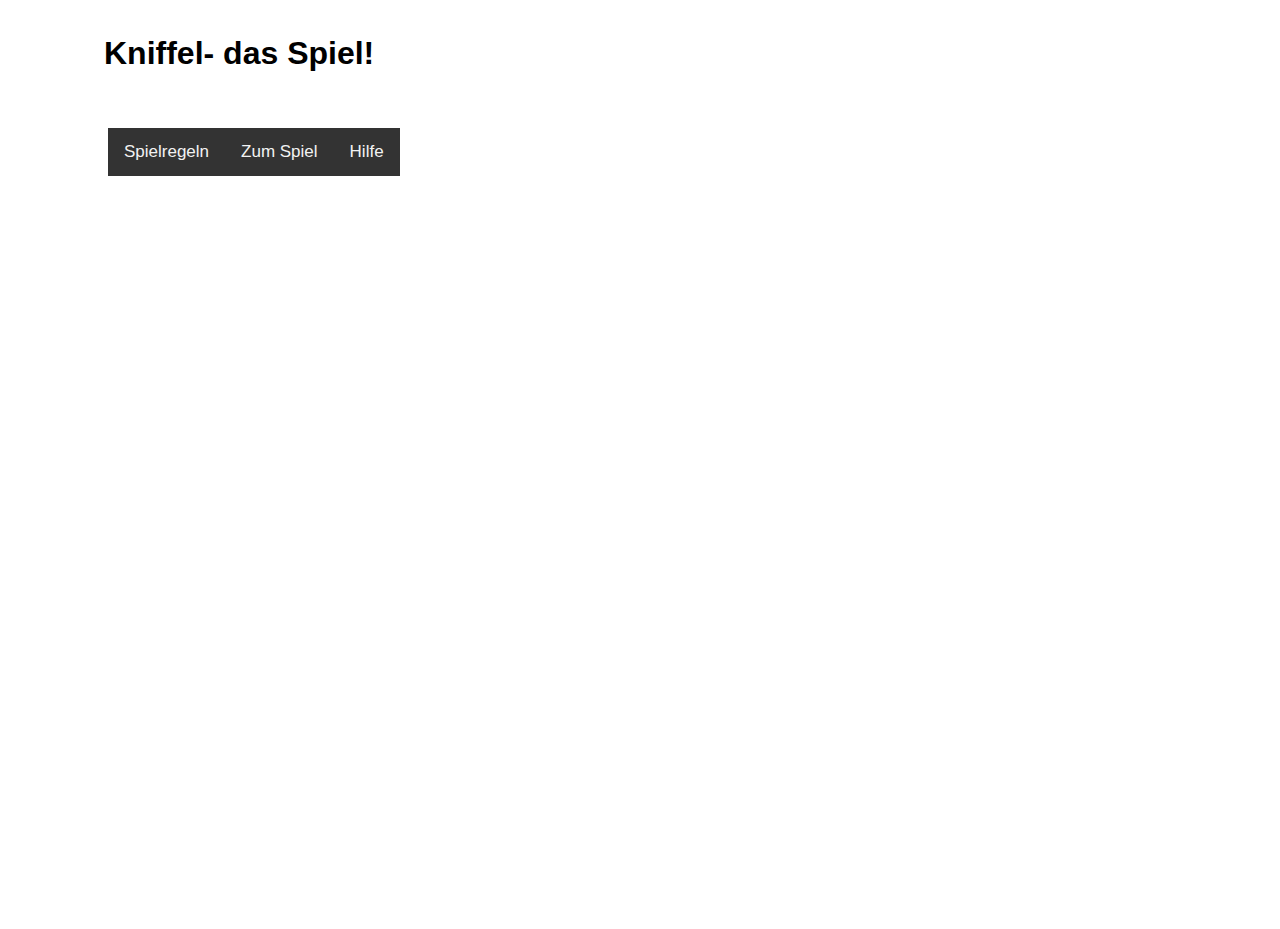
==== Index.html @ 536d96fb "gg" ====
<!DOCTYPE html>
<html>
<head>
  <meta charset="UTF-8">
  <h1>Kniffel- das Spiel!</h1>
  <link href="Index.css" rel="stylesheet">
<head/>
<body>
  <div class="bild">
 <div class="container">
   <div class="topnav">
     <div class="navbar">
 </div>
 <a href="#hilfe">Spielregeln</a>
 <a href="./erfahrungen/index.html">Zum Spiel</a>
 <a href="#hilfe">Hilfe</a>
</div>
  <body/>
<html/>
---- Index.css ----
h1{
  color: black;
  font-family: Arial;
  padding: 14px 16px;
  margin-left: 80px;
}
body{
 min-height: 100vh;
 background: url(https://traum-deutung.de/wp-content/uploads/2015/01/traum-wei%C3%9F-deutung-symbol-1-300x300.jpg) no-repeat center fixed;
 background-size: cover;}

 .container {
   position: absolute;
   margin: 20px;
   margin-left: 100px;
   width: auto;
   font-family: Arial;


 }

 h1{
   margin-left: 80px;
 }

 label{
   margin-left: 100px;
   font-family: arial;
   font-size: 15px;
 }

 .feld{
   font-family: arial;
   font-size: 15px;
   padding: 14px 16px;
   width: 50px;
   height 10px;
 }

#speichern{
  font-family: arial;
  margin-left: 100px;
  font-size: 15px;
}

 #nachricht{
   font-family: arial;
   font-size: 15px;
   padding: 14px 16px;
 }

#absender{
  font-family: arial;
  font-size: 15px;
  padding: 14px 16px;
}

#land{
  font-family: arial;
  font-size: 15px;
  padding: 14px 16px;
  width: 50px;
  height 10px;
}

#name{
  font-family: arial;
  font-size: 15px;
}
#ort{
  font-family: arial;
  font-size: 15px;
  padding: 14px 16px;
}
#alter{
  font-family: arial;
  font-size: 15px;
  padding: 14px 16px;
}
#zeitraum{
  font-family: arial;
  font-size: 15px;
  padding: 14px 16px;
}
#Land{
  font-family: arial;
  font-size: 15px;
}

#bewertung{
  font-family: arial;
  font-size: 15px;
  padding: 14px 16px;
}

 .label{
   color:black;
   float: left;
   width: 150px;
 }

 /* The navbar */
 .topnav {
   overflow: hidden;
   background-color: #333;
 }


 /* Navbar links */
 .topnav a {
   float: left;
   color: #f2f2f2;
   text-align: center;
   padding: 14px 16px;
   text-decoration: none;
   font-size: 17px;
 }

 .topnav a:hover {
   background-color: #ddd;
   color: black;
}

/* Navbar container */
.navbar {
 overflow: hidden;
 background-color: #333;
 font-family: Arial;
}

/* Links inside the navbar */
.navbar a {
 float: left;
 font-size: 16px;
 color: white;
 text-align: center;
 padding: 14px 16px;
 text-decoration: none;
}

/* The dropdown container */
.dropdown {
 float: left;
 overflow: hidden;
}

/* Dropdown button */
.dropdown .dropbtn {
 font-size: 16px;
 border: none;
 outline: none;
 color: white;
 padding: 14px 16px;
 background-color: inherit;
 font-family: inherit; /* Important for vertical align on mobile phones */
 margin: 0; /* Important for vertical align on mobile phones */
}

/* Add a red background color to navbar links on hover */
.navbar a:hover, .dropdown:hover .dropbtn {
 background-color: blue;
}

/* Dropdown content (hidden by default) */
.dropdown-content {
 display: none;
 position: absolute;
 background-color: #f9f9f9;
 min-width: 160px;
 box-shadow: 0px 8px 16px 0px rgba(0,0,0,0.2);
 z-index: 1;
}

/* Links inside the dropdown */
.dropdown-content a {
 float: none;
 color: black;
 padding: 12px 16px;
 text-decoration: none;
 display: block;
 text-align: left;
}

/* Add a grey background color to dropdown links on hover */
.dropdown-content a:hover {
 background-color: #ddd;
}

/* Show the dropdown menu on hover */
.dropdown:hover .dropdown-content {
 display: block;
}
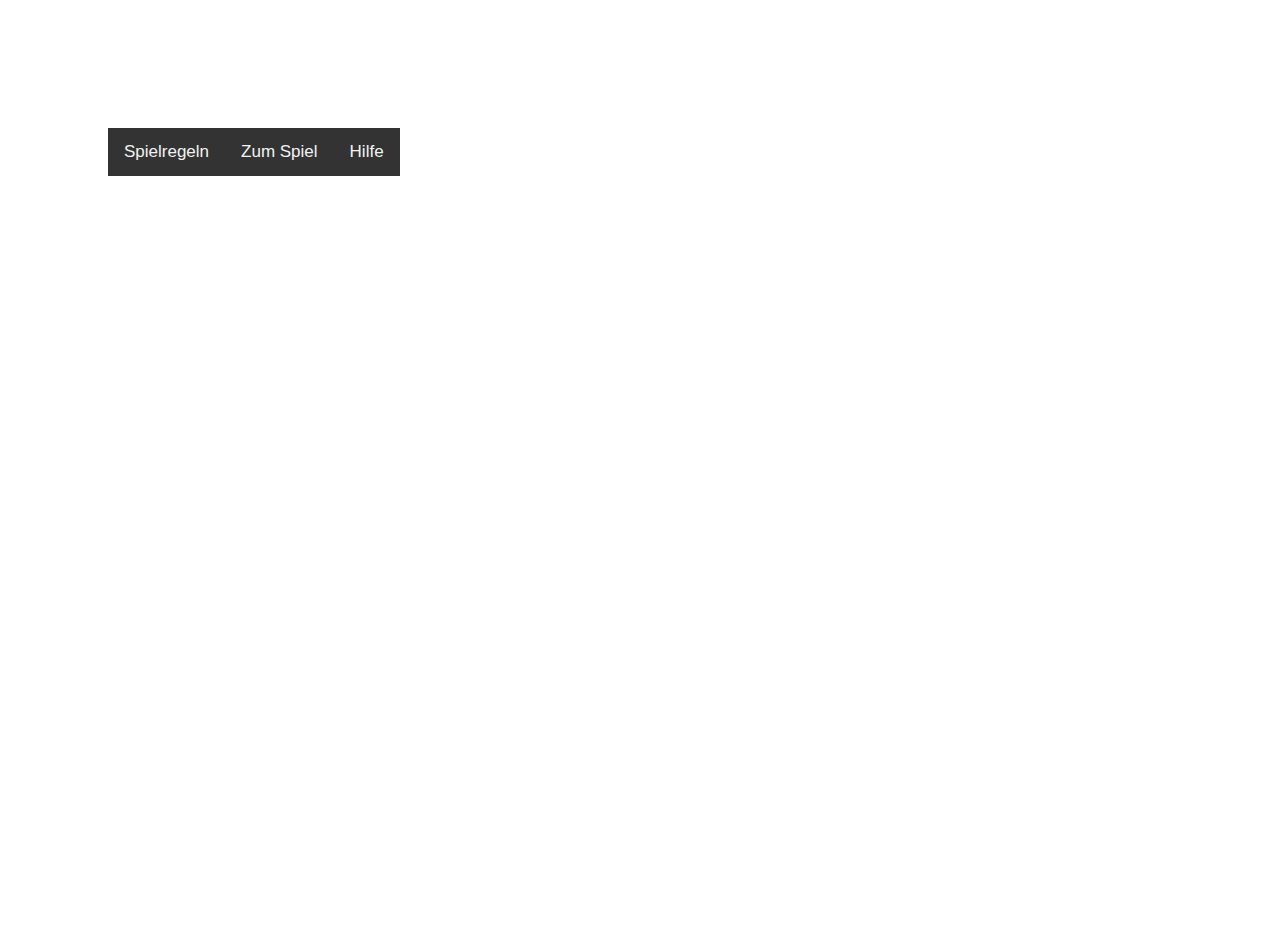
==== commit 3d2bcfb5: "gg" ====
--- a/Index.html
+++ b/Index.html
@@ -11,9 +11,9 @@
    <div class="topnav">
      <div class="navbar">
  </div>
- <a href="#hilfe">Spielregeln</a>
+ <a href="./erfahrungen/regeln.html">Spielregeln</a>
  <a href="./erfahrungen/index.html">Zum Spiel</a>
- <a href="#hilfe">Hilfe</a>
+ <a href="https://de.wikipedia.org/wiki/Hilfe">Hilfe</a>
 </div>
   <body/>
 <html/>
--- a/Index.css
+++ b/Index.css
@@ -1,12 +1,12 @@
 h1{
-  color: black;
+  color: white;
   font-family: Arial;
   padding: 14px 16px;
   margin-left: 80px;
 }
 body{
  min-height: 100vh;
- background: url(https://traum-deutung.de/wp-content/uploads/2015/01/traum-wei%C3%9F-deutung-symbol-1-300x300.jpg) no-repeat center fixed;
+ background: url(https://cdn.pixabay.com/photo/2015/02/02/20/11/cube-621489_1280.jpg) no-repeat center fixed;
  background-size: cover;}
 
  .container {
@@ -21,6 +21,7 @@
 
  h1{
    margin-left: 80px;
+   color: white;
  }
 
  label{
@@ -33,7 +34,7 @@
    font-family: arial;
    font-size: 15px;
    padding: 14px 16px;
-   width: 50px;
+   width: 60px;
    height 10px;
  }
 
@@ -59,8 +60,6 @@
   font-family: arial;
   font-size: 15px;
   padding: 14px 16px;
-  width: 50px;
-  height 10px;
 }
 
 #name{
@@ -91,6 +90,7 @@
   font-family: arial;
   font-size: 15px;
   padding: 14px 16px;
+  color: white;
 }
 
  .label{
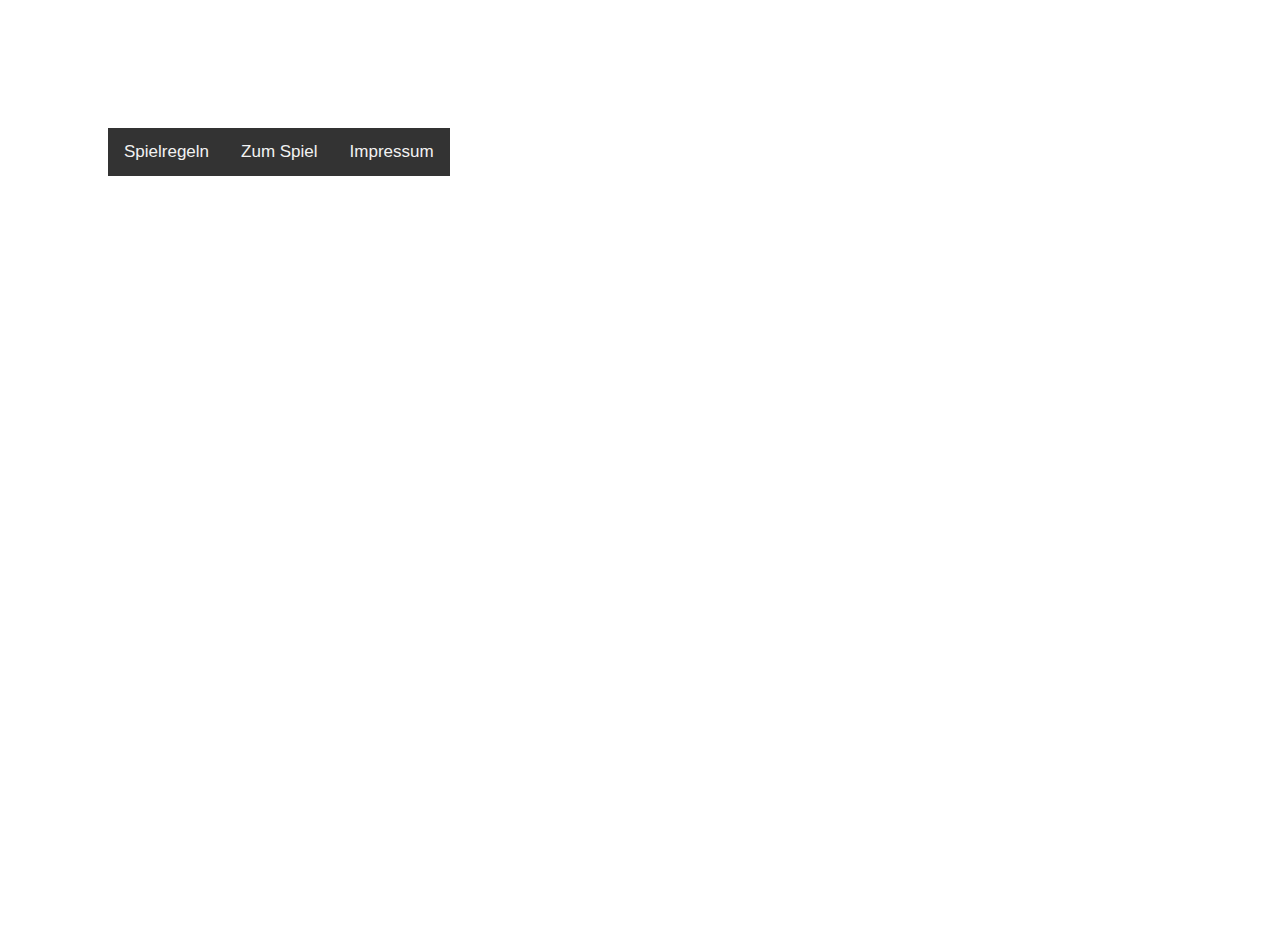
==== commit 9421b151: "ff" ====
--- a/Index.html
+++ b/Index.html
@@ -13,7 +13,7 @@
  </div>
  <a href="./erfahrungen/regeln.html">Spielregeln</a>
  <a href="./erfahrungen/index.html">Zum Spiel</a>
- <a href="https://de.wikipedia.org/wiki/Hilfe">Hilfe</a>
+ <a href="./erfahrungen/impressum.html">Impressum</a>
 </div>
   <body/>
 <html/>
--- a/Index.css
+++ b/Index.css
@@ -28,6 +28,7 @@
    margin-left: 100px;
    font-family: arial;
    font-size: 15px;
+   color: white;
  }
 
  .feld{
@@ -42,48 +43,62 @@
   font-family: arial;
   margin-left: 100px;
   font-size: 15px;
+  color: black;
 }
 
  #nachricht{
    font-family: arial;
    font-size: 15px;
-   padding: 14px 16px;
+   padding: 14px 16px
+   color: white;
  }
 
 #absender{
   font-family: arial;
   font-size: 15px;
   padding: 14px 16px;
+  color: white;
 }
 
 #land{
   font-family: arial;
   font-size: 15px;
   padding: 14px 16px;
+  color: white;
 }
 
 #name{
   font-family: arial;
   font-size: 15px;
-}
+  color: white;
+}
+
+#Bewertung{
+  color: white;
+}
+
 #ort{
   font-family: arial;
   font-size: 15px;
   padding: 14px 16px;
+  color: white;
 }
 #alter{
   font-family: arial;
   font-size: 15px;
   padding: 14px 16px;
+  color: white;
 }
 #zeitraum{
   font-family: arial;
   font-size: 15px;
   padding: 14px 16px;
+  color: white;
 }
 #Land{
   font-family: arial;
   font-size: 15px;
+  color: white;
 }
 
 #bewertung{
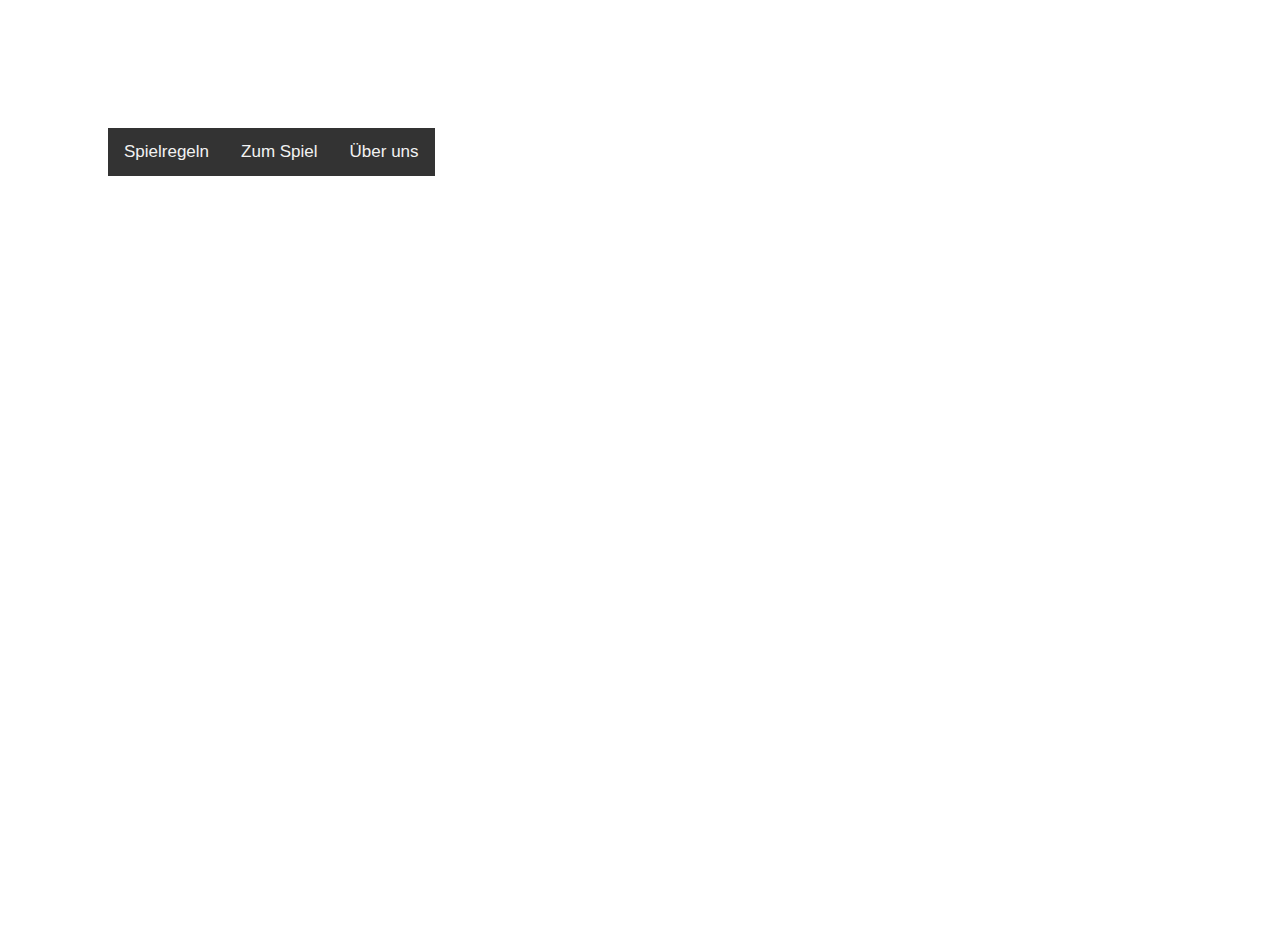
==== commit a05fa377: "gg" ====
--- a/Index.html
+++ b/Index.html
@@ -1,9 +1,10 @@
 <!DOCTYPE html>
-<html>
+<html id="startseite_html">
 <head>
   <meta charset="UTF-8">
-  <h1>Kniffel- das Spiel!</h1>
+  <h1>Kniffel- das knifflige Spiel!</h1>
   <link href="Index.css" rel="stylesheet">
+  <script src="./index.js"></script>
 <head/>
 <body>
   <div class="bild">
@@ -13,7 +14,7 @@
  </div>
  <a href="./erfahrungen/regeln.html">Spielregeln</a>
  <a href="./erfahrungen/index.html">Zum Spiel</a>
- <a href="./erfahrungen/impressum.html">Impressum</a>
+ <a href="./erfahrungen/impressum.html">Über uns</a>
 </div>
   <body/>
 <html/>
--- a/Index.css
+++ b/Index.css
@@ -6,8 +6,8 @@
 }
 body{
  min-height: 100vh;
- background: url(https://cdn.pixabay.com/photo/2015/02/02/20/11/cube-621489_1280.jpg) no-repeat center fixed;
- background-size: cover;}
+ background-size: cover;
+}
 
  .container {
    position: absolute;
@@ -18,6 +18,25 @@
 
 
  }
+#impressum_html{
+  background-image: url(https://cdn.pixabay.com/photo/2016/09/28/11/55/cube-1700325_1280.jpg);
+  background-repeat: no-repeat;
+  background-size: cover;
+  color: white;
+  font-family: Arial;
+}
+
+
+ #dasSpiel_html{
+ background-image: url(https://cdn.pixabay.com/photo/2015/02/02/20/11/cube-621489_1280.jpg);
+ background-repeat: no-repeat;
+background-size: cover;
+}
+#startseite_html{
+  background-image: url(https://cdn.pixabay.com/photo/2017/04/15/23/15/yatzy-2233602_1280.jpg);
+  background-repeat: no-repeat;
+  background-size:  100%;
+}
 
  h1{
    margin-left: 80px;
@@ -205,3 +224,55 @@
 .dropdown:hover .dropdown-content {
  display: block;
 }
+
+#fertigbutton{
+  width: 150px;
+}
+.button {
+  display: inline-block;
+  padding: 6px 12px;
+  border-radius: 6px;
+  border: 0;
+  font-weight: bold;
+  letter-spacing: 0.0625em;
+  text-transform: uppercase;
+  background: grey;
+  color: black;
+  font-family: Arial;
+  text-align: center;
+  margin-left: 80px;
+}
+
+.button:hover,
+.button:focus,
+.button:active {
+  background: #C0C0C0;
+  color: black;
+}
+
+.button2 {
+  display: inline-block;
+  padding: 6px 12px;
+  border-radius: 6px;
+  border: 0;
+  font-weight: bold;
+  letter-spacing: 0.0625em;
+  text-transform: uppercase;
+  background: grey;
+  color: black;
+  font-family: Arial;
+  text-align: center;
+  margin-left: 250px;
+}
+
+.button2:hover,
+.button2:focus,
+.button2:active {
+  background: #C0C0C0;
+  color: black;
+}
+
+#überuns{
+  margin-left: 80px;
+  padding: 14px 16px;
+}
